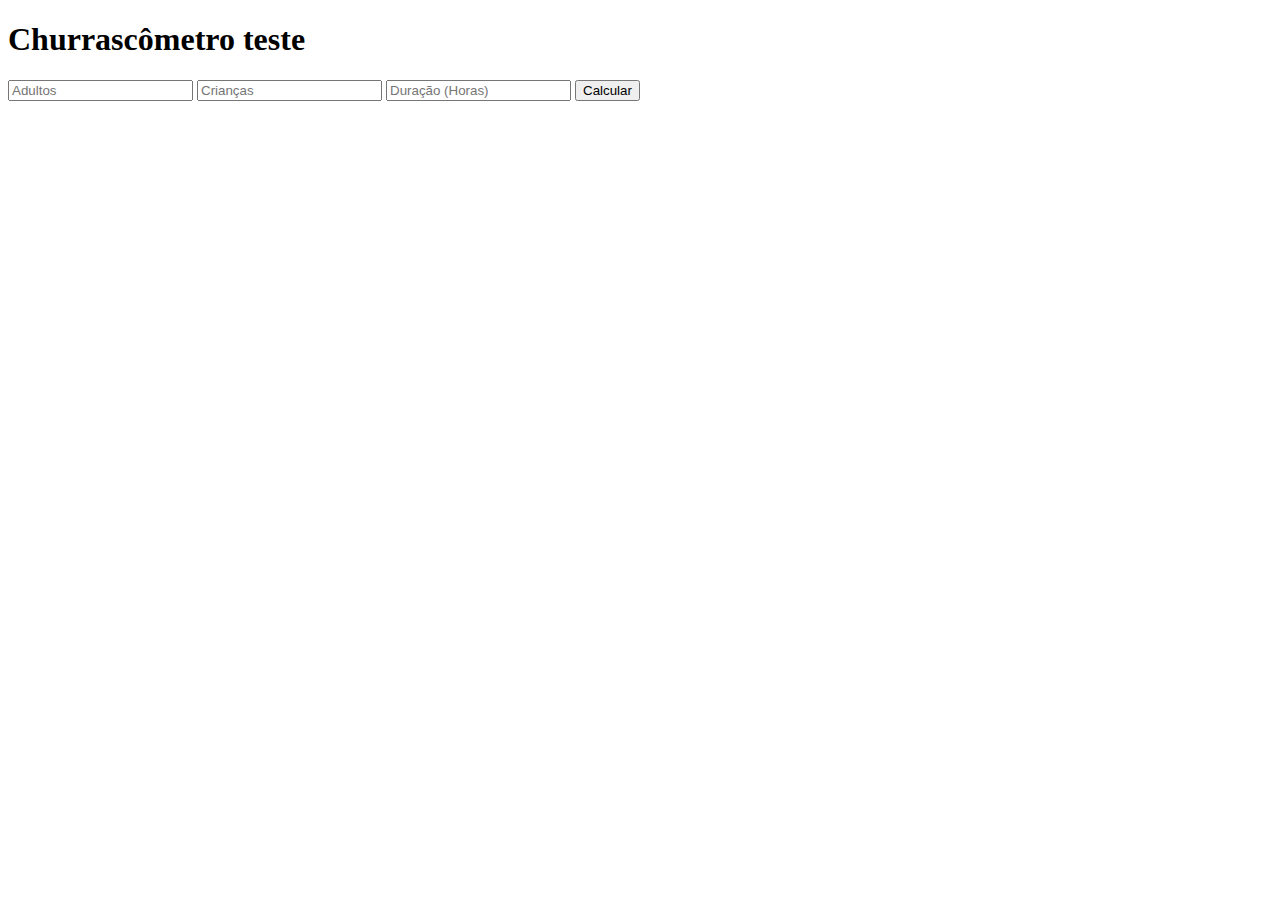
==== index.html @ 76bcbef5 "mudança de título" ====
<!DOCTYPE html>
<html lang="pt-br">
<head>
    <meta charset="UTF-8">
    <meta http-equiv="X-UA-Compatible" content="IE=edge">
    <meta name="viewport" content="width=device-width, initial-scale=1.0">
    <title>Churrascômetro</title>
    <link rel="stylesheet" href="style.css">
</head>
<body>

    <div class="container">
        <h1>Churrascômetro teste</h1>
        <input type="number" name="adultos" id="adultos" placeholder="Adultos"> 
        <input type="number" name="criancas" id="criancas" placeholder="Crianças"> 
        <input type="number" name="duracao" id="duracao" placeholder="Duração (Horas)"> 
        <button onclick="calcular()">Calcular</button>

        <div id="resultado">
            
        </div>
    </div>

    <script src="script.js"></script>
</body>
</html>
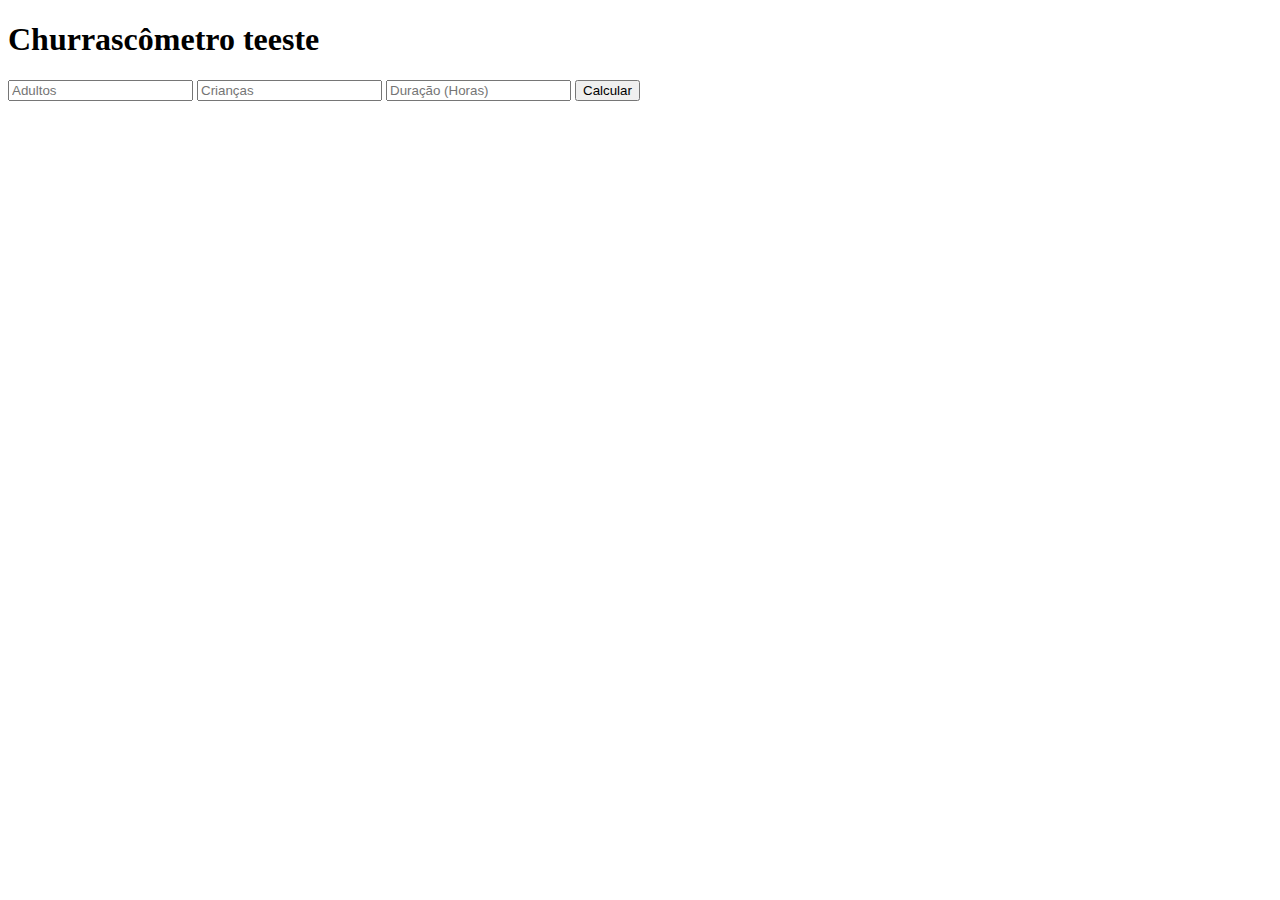
==== commit 4a432a6c: "mm" ====
--- a/index.html
+++ b/index.html
@@ -10,7 +10,7 @@
 <body>
 
     <div class="container">
-        <h1>Churrascômetro teste</h1>
+        <h1>Churrascômetro teeste</h1>
         <input type="number" name="adultos" id="adultos" placeholder="Adultos"> 
         <input type="number" name="criancas" id="criancas" placeholder="Crianças"> 
         <input type="number" name="duracao" id="duracao" placeholder="Duração (Horas)"> 
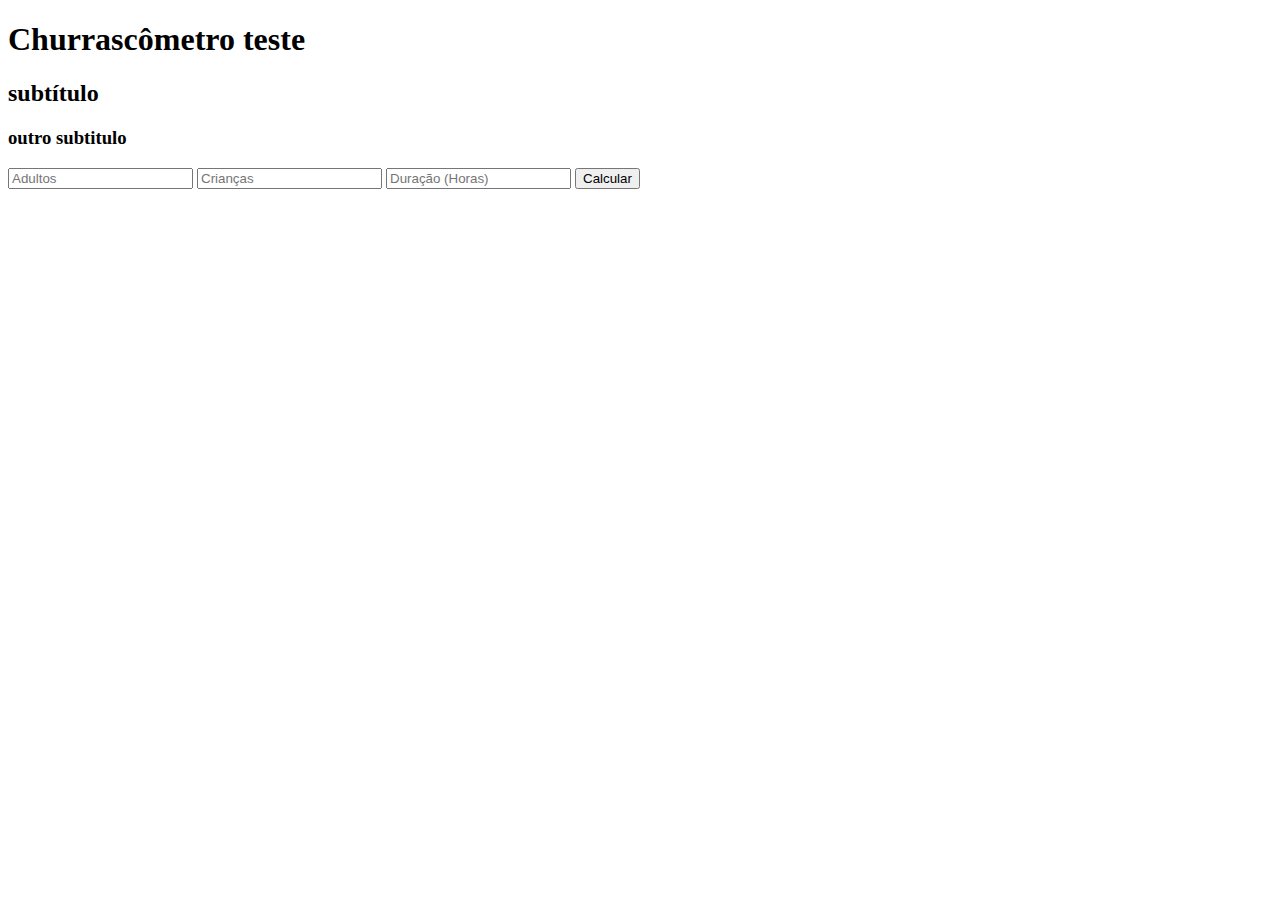
==== commit 5bbad1bb: "squash de commits" ====
--- a/index.html
+++ b/index.html
@@ -4,13 +4,15 @@
     <meta charset="UTF-8">
     <meta http-equiv="X-UA-Compatible" content="IE=edge">
     <meta name="viewport" content="width=device-width, initial-scale=1.0">
-    <title>Churrascômetro</title>
+    <title>Churrascômetros</title>
     <link rel="stylesheet" href="style.css">
 </head>
 <body>
 
     <div class="container">
-        <h1>Churrascômetro teeste</h1>
+        <h1>Churrascômetro teste</h1>
+        <h2>subtítulo</h2>   
+        <h3>outro subtitulo</h3>
         <input type="number" name="adultos" id="adultos" placeholder="Adultos"> 
         <input type="number" name="criancas" id="criancas" placeholder="Crianças"> 
         <input type="number" name="duracao" id="duracao" placeholder="Duração (Horas)"> 
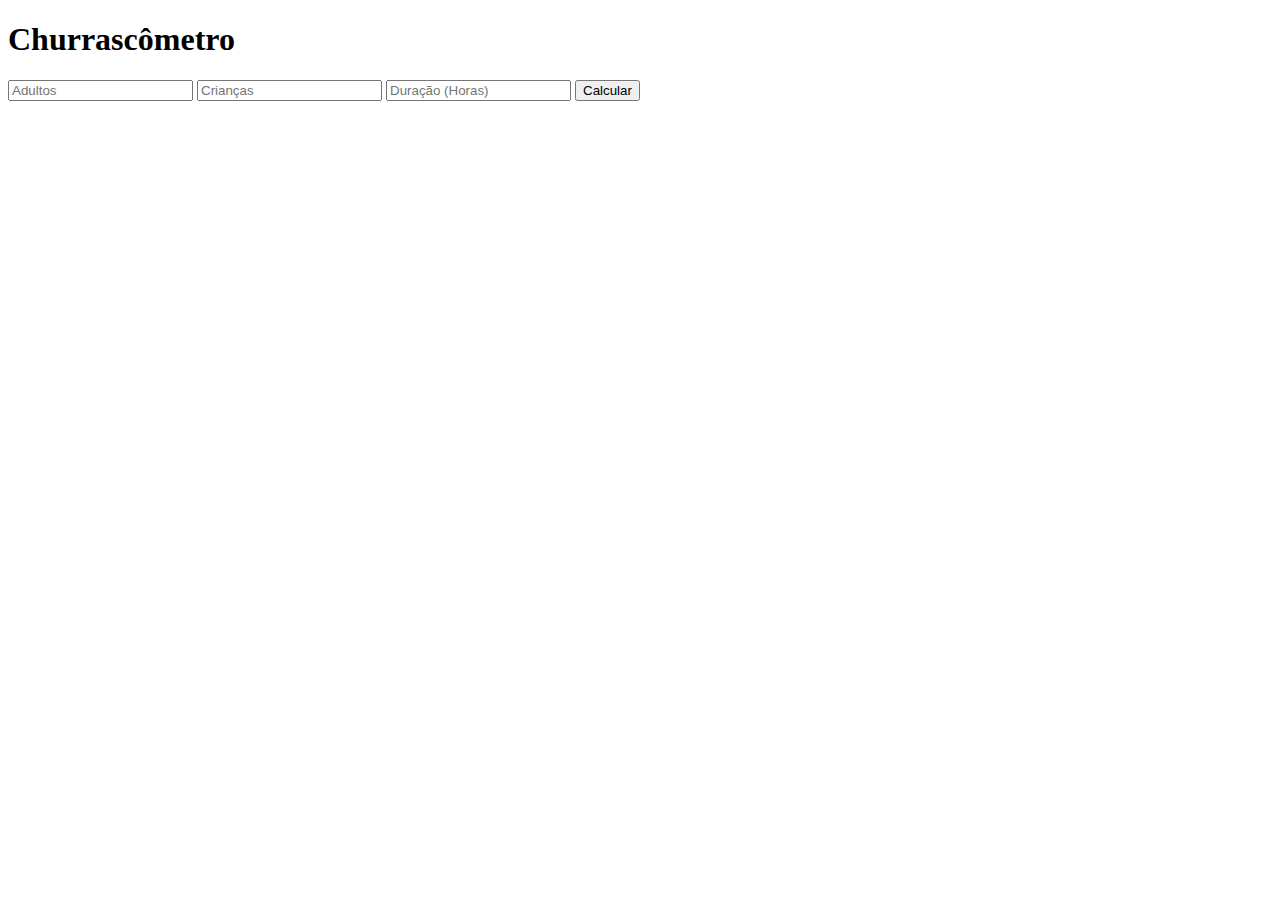
==== commit 6d21af52: "primeiro commit de teste" ====
--- a/index.html
+++ b/index.html
@@ -4,15 +4,13 @@
     <meta charset="UTF-8">
     <meta http-equiv="X-UA-Compatible" content="IE=edge">
     <meta name="viewport" content="width=device-width, initial-scale=1.0">
-    <title>Churrascômetros</title>
+    <title>Churrascômetro</title>
     <link rel="stylesheet" href="style.css">
 </head>
 <body>
 
     <div class="container">
-        <h1>Churrascômetro teste</h1>
-        <h2>subtítulo</h2>   
-        <h3>outro subtitulo</h3>
+        <h1>Churrascômetro</h1>
         <input type="number" name="adultos" id="adultos" placeholder="Adultos"> 
         <input type="number" name="criancas" id="criancas" placeholder="Crianças"> 
         <input type="number" name="duracao" id="duracao" placeholder="Duração (Horas)"> 
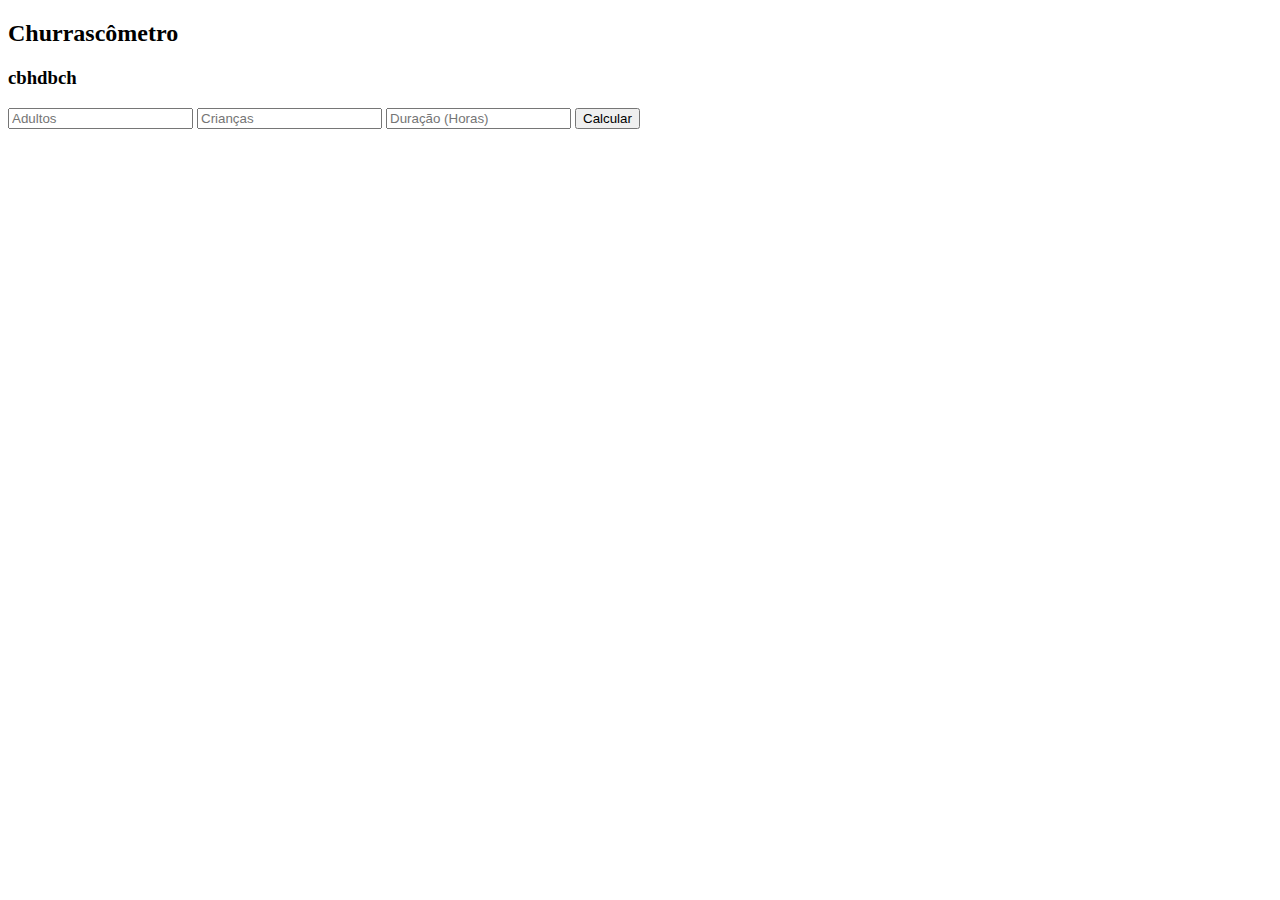
==== commit c1f8d569: "h2 -> h3" ====
--- a/index.html
+++ b/index.html
@@ -10,7 +10,8 @@
 <body>
 
     <div class="container">
-        <h1>Churrascômetro</h1>
+        <h2>Churrascômetro</h2>
+        <h3>cbhdbch</h3>
         <input type="number" name="adultos" id="adultos" placeholder="Adultos"> 
         <input type="number" name="criancas" id="criancas" placeholder="Crianças"> 
         <input type="number" name="duracao" id="duracao" placeholder="Duração (Horas)"> 
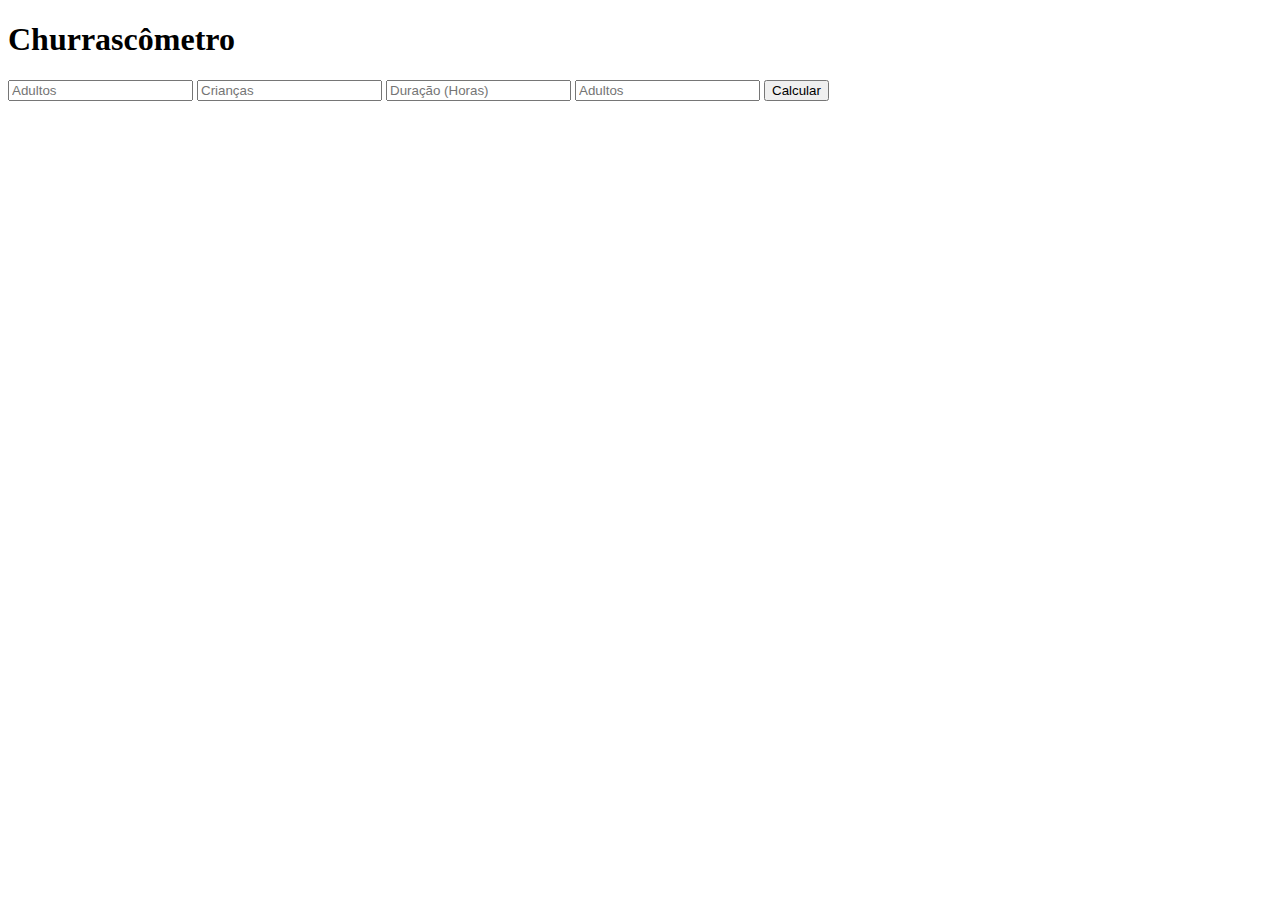
==== commit 624f8ffd: "Merge branch 'feature/mudanca-titulo' into development" ====
--- a/index.html
+++ b/index.html
@@ -4,17 +4,17 @@
     <meta charset="UTF-8">
     <meta http-equiv="X-UA-Compatible" content="IE=edge">
     <meta name="viewport" content="width=device-width, initial-scale=1.0">
-    <title>Churrascômetro</title>
+    <title>Churrascômetro teste</title>
     <link rel="stylesheet" href="style.css">
 </head>
 <body>
 
     <div class="container">
-        <h2>Churrascômetro</h2>
-        <h3>cbhdbch</h3>
+        <h1>Churrascômetro</h1>
         <input type="number" name="adultos" id="adultos" placeholder="Adultos"> 
         <input type="number" name="criancas" id="criancas" placeholder="Crianças"> 
         <input type="number" name="duracao" id="duracao" placeholder="Duração (Horas)"> 
+        <input type="number" name="adultos" id="s" placeholder="Adultos"> 
         <button onclick="calcular()">Calcular</button>
 
         <div id="resultado">
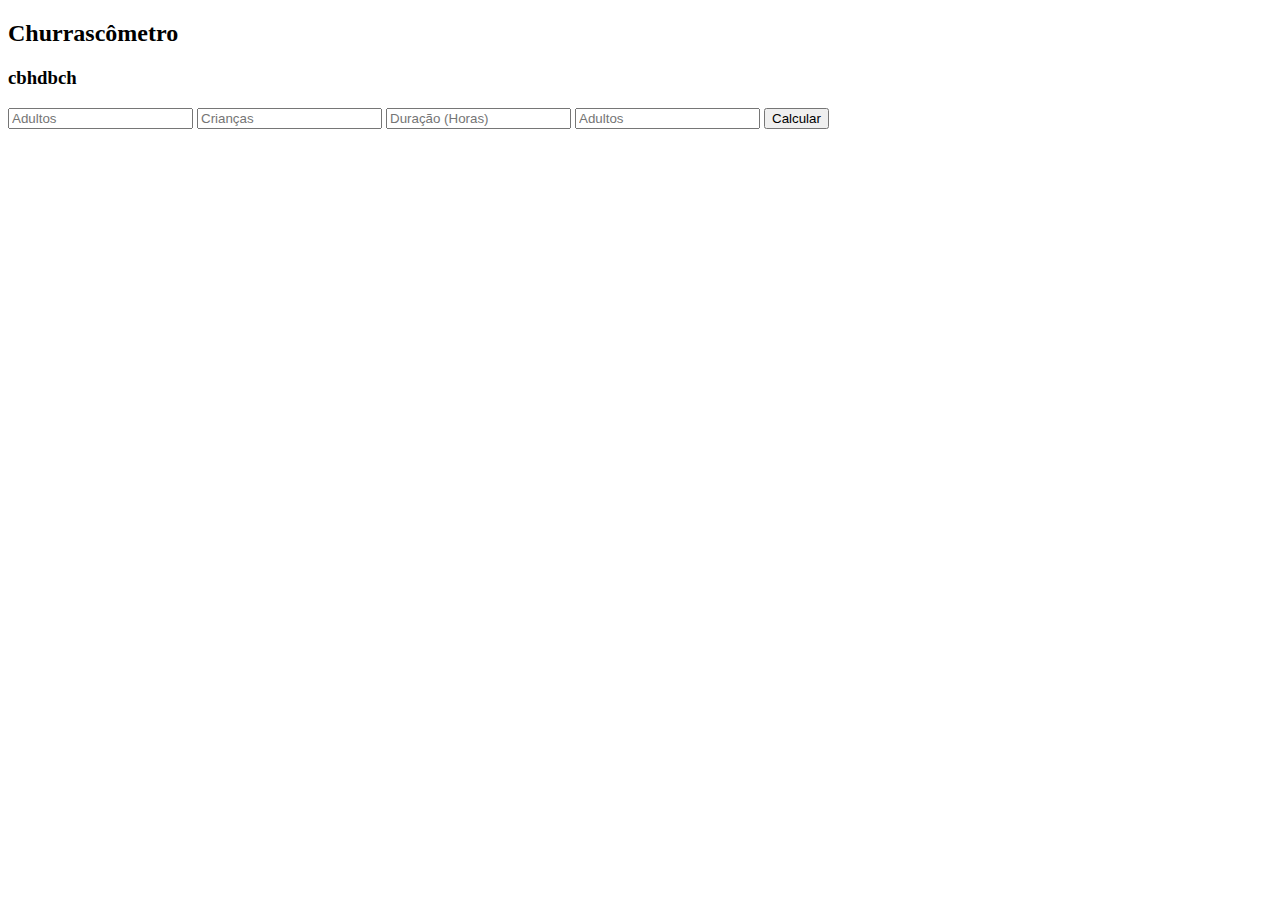
==== commit c28a5353: "Merge branch 'development'" ====
--- a/index.html
+++ b/index.html
@@ -10,7 +10,8 @@
 <body>
 
     <div class="container">
-        <h1>Churrascômetro</h1>
+        <h2>Churrascômetro</h2>
+        <h3>cbhdbch</h3>
         <input type="number" name="adultos" id="adultos" placeholder="Adultos"> 
         <input type="number" name="criancas" id="criancas" placeholder="Crianças"> 
         <input type="number" name="duracao" id="duracao" placeholder="Duração (Horas)"> 
